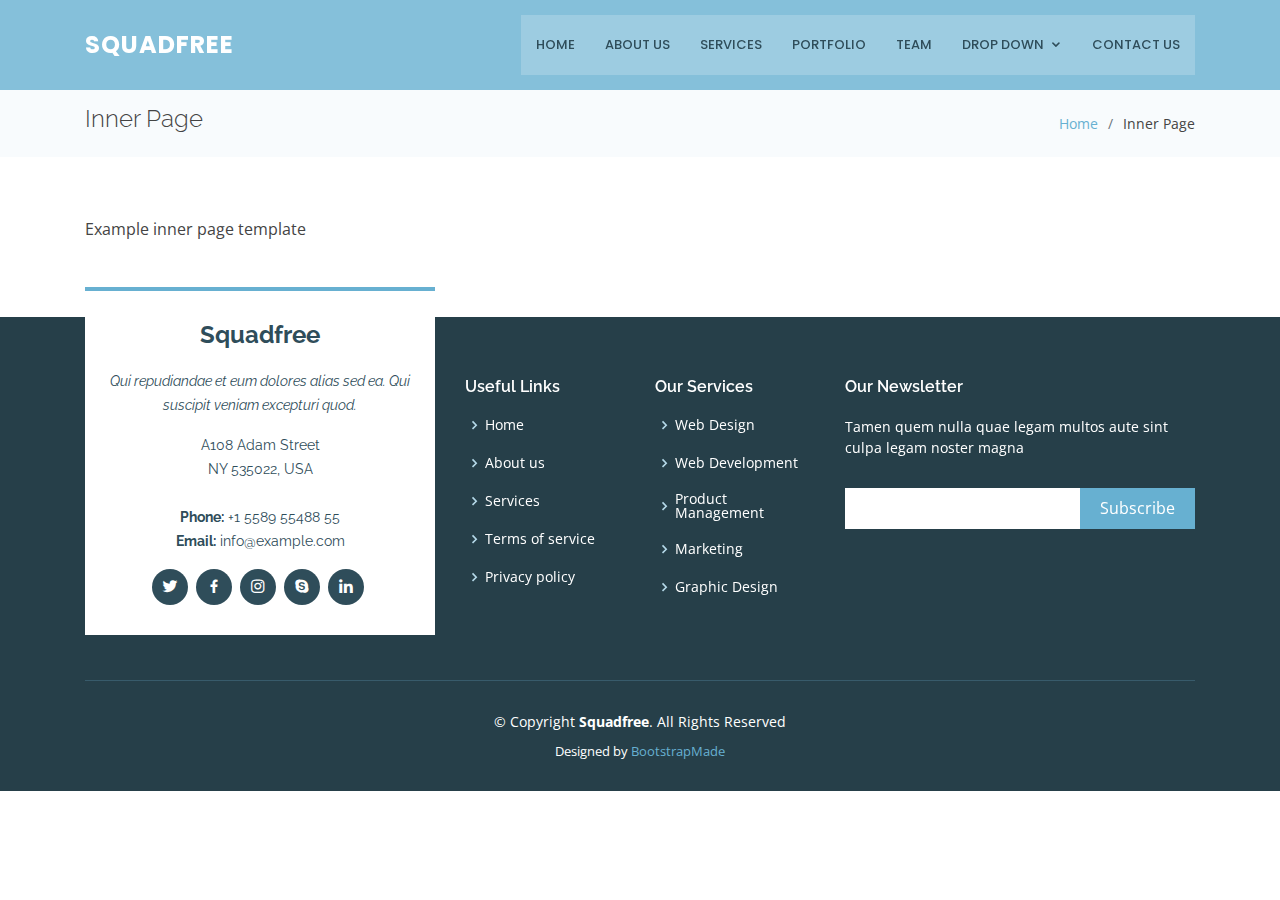
==== inner-page.html @ f2782db7 "commit 1" ====
<!DOCTYPE html>
<html lang="en">

<head>
  <meta charset="utf-8">
  <meta content="width=device-width, initial-scale=1.0" name="viewport">

  <title>Inner Page - Squadfree Bootstrap Template</title>
  <meta content="" name="descriptison">
  <meta content="" name="keywords">

  <!-- Favicons -->
  <link href="assets/img/favicon.png" rel="icon">
  <link href="assets/img/apple-touch-icon.png" rel="apple-touch-icon">

  <!-- Google Fonts -->
  <link href="https://fonts.googleapis.com/css?family=Open+Sans:300,300i,400,400i,600,600i,700,700i|Raleway:300,300i,400,400i,500,500i,600,600i,700,700i|Poppins:300,300i,400,400i,500,500i,600,600i,700,700i" rel="stylesheet">

  <!-- Vendor CSS Files -->
  <link href="assets/vendor/bootstrap/css/bootstrap.min.css" rel="stylesheet">
  <link href="assets/vendor/icofont/icofont.min.css" rel="stylesheet">
  <link href="assets/vendor/boxicons/css/boxicons.min.css" rel="stylesheet">
  <link href="assets/vendor/venobox/venobox.css" rel="stylesheet">
  <link href="assets/vendor/owl.carousel/assets/owl.carousel.min.css" rel="stylesheet">
  <link href="assets/vendor/aos/aos.css" rel="stylesheet">

  <!-- Template Main CSS File -->
  <link href="assets/css/style.css" rel="stylesheet">

  <!-- =======================================================
  * Template Name: Squadfree - v2.2.0
  * Template URL: https://bootstrapmade.com/squadfree-free-bootstrap-template-creative/
  * Author: BootstrapMade.com
  * License: https://bootstrapmade.com/license/
  ======================================================== -->
</head>

<body>

  <!-- ======= Header ======= -->
  <header id="header" class="fixed-top ">
    <div class="container d-flex align-items-center">

      <div class="logo mr-auto">
        <h1 class="text-light"><a href="index.html"><span>Squadfree</span></a></h1>
        <!-- Uncomment below if you prefer to use an image logo -->
        <!-- <a href="index.html"><img src="assets/img/logo.png" alt="" class="img-fluid"></a>-->
      </div>

      <nav class="nav-menu d-none d-lg-block">
        <ul>
          <li><a href="index.html">Home</a></li>
          <li><a href="#about">About Us</a></li>
          <li><a href="#services">Services</a></li>
          <li><a href="#portfolio">Portfolio</a></li>
          <li><a href="#team">Team</a></li>
          <li class="drop-down"><a href="">Drop Down</a>
            <ul>
              <li><a href="#">Drop Down 1</a></li>
              <li class="drop-down"><a href="#">Drop Down 2</a>
                <ul>
                  <li><a href="#">Deep Drop Down 1</a></li>
                  <li><a href="#">Deep Drop Down 2</a></li>
                  <li><a href="#">Deep Drop Down 3</a></li>
                  <li><a href="#">Deep Drop Down 4</a></li>
                  <li><a href="#">Deep Drop Down 5</a></li>
                </ul>
              </li>
              <li><a href="#">Drop Down 3</a></li>
              <li><a href="#">Drop Down 4</a></li>
              <li><a href="#">Drop Down 5</a></li>
            </ul>
          </li>
          <li><a href="#contact">Contact Us</a></li>

        </ul>
      </nav><!-- .nav-menu -->

    </div>
  </header><!-- End Header -->

  <main id="main">

    <!-- ======= Breadcrumbs Section ======= -->
    <section class="breadcrumbs">
      <div class="container">

        <div class="d-flex justify-content-between align-items-center">
          <h2>Inner Page</h2>
          <ol>
            <li><a href="index.html">Home</a></li>
            <li>Inner Page</li>
          </ol>
        </div>

      </div>
    </section><!-- End Breadcrumbs Section -->

    <section class="inner-page">
      <div class="container">
        <p>
          Example inner page template
        </p>
      </div>
    </section>

  </main><!-- End #main -->

  <!-- ======= Footer ======= -->
  <footer id="footer">
    <div class="footer-top">
      <div class="container">
        <div class="row">

          <div class="col-lg-4 col-md-6">
            <div class="footer-info" data-aos="fade-up" data-aos-delay="50">
              <h3>Squadfree</h3>
              <p class="pb-3"><em>Qui repudiandae et eum dolores alias sed ea. Qui suscipit veniam excepturi quod.</em></p>
              <p>
                A108 Adam Street <br>
                NY 535022, USA<br><br>
                <strong>Phone:</strong> +1 5589 55488 55<br>
                <strong>Email:</strong> info@example.com<br>
              </p>
              <div class="social-links mt-3">
                <a href="#" class="twitter"><i class="bx bxl-twitter"></i></a>
                <a href="#" class="facebook"><i class="bx bxl-facebook"></i></a>
                <a href="#" class="instagram"><i class="bx bxl-instagram"></i></a>
                <a href="#" class="google-plus"><i class="bx bxl-skype"></i></a>
                <a href="#" class="linkedin"><i class="bx bxl-linkedin"></i></a>
              </div>
            </div>
          </div>

          <div class="col-lg-2 col-md-6 footer-links" data-aos="fade-up" data-aos-delay="150">
            <h4>Useful Links</h4>
            <ul>
              <li><i class="bx bx-chevron-right"></i> <a href="#">Home</a></li>
              <li><i class="bx bx-chevron-right"></i> <a href="#">About us</a></li>
              <li><i class="bx bx-chevron-right"></i> <a href="#">Services</a></li>
              <li><i class="bx bx-chevron-right"></i> <a href="#">Terms of service</a></li>
              <li><i class="bx bx-chevron-right"></i> <a href="#">Privacy policy</a></li>
            </ul>
          </div>

          <div class="col-lg-2 col-md-6 footer-links" data-aos="fade-up" data-aos-delay="250">
            <h4>Our Services</h4>
            <ul>
              <li><i class="bx bx-chevron-right"></i> <a href="#">Web Design</a></li>
              <li><i class="bx bx-chevron-right"></i> <a href="#">Web Development</a></li>
              <li><i class="bx bx-chevron-right"></i> <a href="#">Product Management</a></li>
              <li><i class="bx bx-chevron-right"></i> <a href="#">Marketing</a></li>
              <li><i class="bx bx-chevron-right"></i> <a href="#">Graphic Design</a></li>
            </ul>
          </div>

          <div class="col-lg-4 col-md-6 footer-newsletter" data-aos="fade-up" data-aos-delay="350">
            <h4>Our Newsletter</h4>
            <p>Tamen quem nulla quae legam multos aute sint culpa legam noster magna</p>
            <form action="" method="post">
              <input type="email" name="email"><input type="submit" value="Subscribe">
            </form>

          </div>

        </div>
      </div>
    </div>

    <div class="container">
      <div class="copyright">
        &copy; Copyright <strong><span>Squadfree</span></strong>. All Rights Reserved
      </div>
      <div class="credits">
        <!-- All the links in the footer should remain intact. -->
        <!-- You can delete the links only if you purchased the pro version. -->
        <!-- Licensing information: https://bootstrapmade.com/license/ -->
        <!-- Purchase the pro version with working PHP/AJAX contact form: https://bootstrapmade.com/squadfree-free-bootstrap-template-creative/ -->
        Designed by <a href="https://bootstrapmade.com/">BootstrapMade</a>
      </div>
    </div>
  </footer><!-- End Footer -->

  <a href="#" class="back-to-top"><i class="icofont-simple-up"></i></a>

  <!-- Vendor JS Files -->
  <script src="assets/vendor/jquery/jquery.min.js"></script>
  <script src="assets/vendor/bootstrap/js/bootstrap.bundle.min.js"></script>
  <script src="assets/vendor/jquery.easing/jquery.easing.min.js"></script>
  <script src="assets/vendor/php-email-form/validate.js"></script>
  <script src="assets/vendor/waypoints/jquery.waypoints.min.js"></script>
  <script src="assets/vendor/counterup/counterup.min.js"></script>
  <script src="assets/vendor/isotope-layout/isotope.pkgd.min.js"></script>
  <script src="assets/vendor/venobox/venobox.min.js"></script>
  <script src="assets/vendor/owl.carousel/owl.carousel.min.js"></script>
  <script src="assets/vendor/aos/aos.js"></script>

  <!-- Template Main JS File -->
  <script src="assets/js/main.js"></script>

</body>

</html>
---- assets/vendor/venobox/venobox.css ----
/* ------ venobox.css --------*/
.vbox-overlay *, .vbox-overlay *:before, .vbox-overlay *:after{
    -webkit-backface-visibility: hidden;
    -webkit-box-sizing:border-box;
    -moz-box-sizing:border-box;
    box-sizing:border-box;
}
.vbox-overlay * { 
    -webkit-backface-visibility: visible;
    backface-visibility: visible;
}
.vbox-overlay{
    display: -webkit-flex;
    display: flex;
    -webkit-flex-direction: column;
    flex-direction: column;
    -webkit-justify-content: center;
    justify-content: center;
    -webkit-align-items: center;
    align-items: center;
    position: fixed;
    left: 0;
    top: 0;
    bottom: 0;
    right: 0;
    z-index: 999999;
}

/* ----- navigation ----- */
.vbox-title{
    width: 100%;
    height: 40px;
    float: left;
    text-align: center;
    line-height: 28px;
    font-size: 12px;
    padding: 6px 50px;
    overflow: hidden;
    position: fixed;
    display: none;
    left: 0;
    z-index: 89;
}
.vbox-close{
    cursor: pointer;
    position: fixed;
    top: -1px;
    right: 0;
    width: 50px;
    height: 40px;
    padding: 6px;
    display: block;
    background-position:10px center;
    overflow: hidden;
    font-size: 24px;
    line-height: 1;
    text-align: center;
    z-index: 99;
}
.vbox-left{
    cursor: pointer;
    position: fixed;
    left: 0;
    height: 40px;
    overflow: hidden;
    line-height: 28px;
    font-size: 12px;
    z-index: 99;
    display: flex;
    align-items:center;
}
.vbox-num{
    display: inline-block;
    margin: 6px 0 6px 15px;
}
/* ----- Social share ----- */
.vbox-share{
    line-height: 28px;
    font-size: 12px;
    overflow: hidden;
    position: fixed;
    left: 0;
    z-index: 98;
    display: flex;
    align-items:center;
    justify-content: center;
    width: 100%;
    text-align: center;
}
.vbox-share svg{
    max-height: 28px;
    width: 28px;
    z-index: 10;
    margin-left: 12px;
    margin-top: 6px;
    margin-bottom: 6px;
    vertical-align: middle;
}


/* ----- navigation ARROWS ----- */
.vbox-next, .vbox-prev{
    position: fixed;
    top: 50%;
    margin-top: -15px;
    overflow: hidden;
    cursor: pointer;
    display: block;
    width: 45px;
    height: 45px;
    z-index: 99;
}
.vbox-next span, .vbox-prev span{
    position: relative;
    width: 20px;
    height: 20px;
    border: 2px solid transparent;
    border-top-color: #B6B6B6;
    border-right-color: #B6B6B6;
    text-indent: -100px;
    position: absolute;
    top: 8px;
    display: block;
}
.vbox-prev{
    left: 15px;
}
.vbox-next{
    right: 15px;
}
.vbox-prev span{
    left: 10px;
    -ms-transform: rotate(-135deg);
    -webkit-transform: rotate(-135deg);
    transform: rotate(-135deg);
}
.vbox-next span{
    -ms-transform: rotate(45deg);
    -webkit-transform: rotate(45deg);
    transform: rotate(45deg);
    right: 10px;
}
/* ------- inline window ------ */
.vbox-inline{
    width: 420px;
    height: 315px;
    height: 70vh;
    padding: 10px;
    background: #fff;
    margin: 0 auto;
    overflow: auto;
    text-align: left;
}
/* ------- Video & iFrames window ------ */
.venoframe{
    max-width: 100%;
    width: 100%;
    border: none;
    width: 100%;
    height: 260px;
    height: 70vh;
}
.venoframe.vbvid{
    height: 260px;
}
@media (min-width: 768px) {
    .venoframe, .vbox-inline{
        width: 90%;
        height: 360px;
        height: 70vh;
    }
    .venoframe.vbvid{
        width: 640px;
        height: 360px;
    }
}
@media (min-width: 992px) {
    .venoframe, .vbox-inline{
        max-width: 1200px;
        width: 80%;
        height: 540px;
        height: 70vh;
    }
    .venoframe.vbvid{
        width: 960px;
        height: 540px;
    }
}
/* 
Please do NOT edit this part! 
or at least read this note: http://i.imgur.com/7C0ws9e.gif
*/
.vbox-open{
    overflow: hidden;
}
.vbox-container{
    position: absolute;
    left: 0;
    right: 0;
    top: 0;
    bottom: 0;
    overflow-x: hidden;
    overflow-y: scroll;
    overflow-scrolling: touch;
    -webkit-overflow-scrolling: touch;
    z-index: 20;
    max-height: 100%;

}

.vbox-content{
    text-align: center;
    float: left;
    width: 100%;
    position: relative;
    overflow: hidden;
    padding: 20px 4%;
}
.vbox-container img{
    max-width: 100%;
    height: auto;
}
.vbox-figlio{
    box-shadow: 0 0 12px rgba(0,0,0,0.19), 0 6px 6px rgba(0,0,0,0.23);
    max-width: 100%;
    text-align: initial;
}
img.vbox-figlio{
    -webkit-user-select: none;
-khtml-user-select: none;
-moz-user-select: none;
-o-user-select: none;
user-select: none;
}
.vbox-content.swipe-left{
    margin-left: -200px !important;
}
.vbox-content.swipe-right{
    margin-left: 200px !important;
}
.vbox-animated{
    webkit-transition: margin 300ms ease-out;
    transition: margin 300ms ease-out;
}

/* ---------- preloader ----------
 * SPINKIT 
 * http://tobiasahlin.com/spinkit/
-------------------------------- */
.sk-double-bounce,.sk-rotating-plane{width:40px;height:40px;margin:40px auto}.sk-rotating-plane{background-color:#333;-webkit-animation:sk-rotatePlane 1.2s infinite ease-in-out;animation:sk-rotatePlane 1.2s infinite ease-in-out}@-webkit-keyframes sk-rotatePlane{0%{-webkit-transform:perspective(120px) rotateX(0) rotateY(0);transform:perspective(120px) rotateX(0) rotateY(0)}50%{-webkit-transform:perspective(120px) rotateX(-180.1deg) rotateY(0);transform:perspective(120px) rotateX(-180.1deg) rotateY(0)}100%{-webkit-transform:perspective(120px) rotateX(-180deg) rotateY(-179.9deg);transform:perspective(120px) rotateX(-180deg) rotateY(-179.9deg)}}@keyframes sk-rotatePlane{0%{-webkit-transform:perspective(120px) rotateX(0) rotateY(0);transform:perspective(120px) rotateX(0) rotateY(0)}50%{-webkit-transform:perspective(120px) rotateX(-180.1deg) rotateY(0);transform:perspective(120px) rotateX(-180.1deg) rotateY(0)}100%{-webkit-transform:perspective(120px) rotateX(-180deg) rotateY(-179.9deg);transform:perspective(120px) rotateX(-180deg) rotateY(-179.9deg)}}.sk-double-bounce{position:relative}.sk-double-bounce .sk-child{width:100%;height:100%;border-radius:50%;background-color:#333;opacity:.6;position:absolute;top:0;left:0;-webkit-animation:sk-doubleBounce 2s infinite ease-in-out;animation:sk-doubleBounce 2s infinite ease-in-out}.sk-chasing-dots .sk-child,.sk-spinner-pulse,.sk-three-bounce .sk-child{background-color:#333;border-radius:100%}.sk-double-bounce .sk-double-bounce2{-webkit-animation-delay:-1s;animation-delay:-1s}@-webkit-keyframes sk-doubleBounce{0%,100%{-webkit-transform:scale(0);transform:scale(0)}50%{-webkit-transform:scale(1);transform:scale(1)}}@keyframes sk-doubleBounce{0%,100%{-webkit-transform:scale(0);transform:scale(0)}50%{-webkit-transform:scale(1);transform:scale(1)}}.sk-wave{margin:40px auto;width:50px;height:40px;text-align:center;font-size:10px}.sk-wave .sk-rect{background-color:#333;height:100%;width:6px;display:inline-block;-webkit-animation:sk-waveStretchDelay 1.2s infinite ease-in-out;animation:sk-waveStretchDelay 1.2s infinite ease-in-out}.sk-wave .sk-rect1{-webkit-animation-delay:-1.2s;animation-delay:-1.2s}.sk-wave .sk-rect2{-webkit-animation-delay:-1.1s;animation-delay:-1.1s}.sk-wave .sk-rect3{-webkit-animation-delay:-1s;animation-delay:-1s}.sk-wave .sk-rect4{-webkit-animation-delay:-.9s;animation-delay:-.9s}.sk-wave .sk-rect5{-webkit-animation-delay:-.8s;animation-delay:-.8s}@-webkit-keyframes sk-waveStretchDelay{0%,100%,40%{-webkit-transform:scaleY(.4);transform:scaleY(.4)}20%{-webkit-transform:scaleY(1);transform:scaleY(1)}}@keyframes sk-waveStretchDelay{0%,100%,40%{-webkit-transform:scaleY(.4);transform:scaleY(.4)}20%{-webkit-transform:scaleY(1);transform:scaleY(1)}}.sk-wandering-cubes{margin:40px auto;width:40px;height:40px;position:relative}.sk-wandering-cubes .sk-cube{background-color:#333;width:10px;height:10px;position:absolute;top:0;left:0;-webkit-animation:sk-wanderingCube 1.8s ease-in-out -1.8s infinite both;animation:sk-wanderingCube 1.8s ease-in-out -1.8s infinite both}.sk-chasing-dots,.sk-spinner-pulse{width:40px;height:40px;margin:40px auto}.sk-wandering-cubes .sk-cube2{-webkit-animation-delay:-.9s;animation-delay:-.9s}@-webkit-keyframes sk-wanderingCube{0%{-webkit-transform:rotate(0);transform:rotate(0)}25%{-webkit-transform:translateX(30px) rotate(-90deg) scale(.5);transform:translateX(30px) rotate(-90deg) scale(.5)}50%{-webkit-transform:translateX(30px) translateY(30px) rotate(-179deg);transform:translateX(30px) translateY(30px) rotate(-179deg)}50.1%{-webkit-transform:translateX(30px) translateY(30px) rotate(-180deg);transform:translateX(30px) translateY(30px) rotate(-180deg)}75%{-webkit-transform:translateX(0) translateY(30px) rotate(-270deg) scale(.5);transform:translateX(0) translateY(30px) rotate(-270deg) scale(.5)}100%{-webkit-transform:rotate(-360deg);transform:rotate(-360deg)}}@keyframes sk-wanderingCube{0%{-webkit-transform:rotate(0);transform:rotate(0)}25%{-webkit-transform:translateX(30px) rotate(-90deg) scale(.5);transform:translateX(30px) rotate(-90deg) scale(.5)}50%{-webkit-transform:translateX(30px) translateY(30px) rotate(-179deg);transform:translateX(30px) translateY(30px) rotate(-179deg)}50.1%{-webkit-transform:translateX(30px) translateY(30px) rotate(-180deg);transform:translateX(30px) translateY(30px) rotate(-180deg)}75%{-webkit-transform:translateX(0) translateY(30px) rotate(-270deg) scale(.5);transform:translateX(0) translateY(30px) rotate(-270deg) scale(.5)}100%{-webkit-transform:rotate(-360deg);transform:rotate(-360deg)}}.sk-spinner-pulse{-webkit-animation:sk-pulseScaleOut 1s infinite ease-in-out;animation:sk-pulseScaleOut 1s infinite ease-in-out}@-webkit-keyframes sk-pulseScaleOut{0%{-webkit-transform:scale(0);transform:scale(0)}100%{-webkit-transform:scale(1);transform:scale(1);opacity:0}}@keyframes sk-pulseScaleOut{0%{-webkit-transform:scale(0);transform:scale(0)}100%{-webkit-transform:scale(1);transform:scale(1);opacity:0}}.sk-chasing-dots{position:relative;text-align:center;-webkit-animation:sk-chasingDotsRotate 2s infinite linear;animation:sk-chasingDotsRotate 2s infinite linear}.sk-chasing-dots .sk-child{width:60%;height:60%;display:inline-block;position:absolute;top:0;-webkit-animation:sk-chasingDotsBounce 2s infinite ease-in-out;animation:sk-chasingDotsBounce 2s infinite ease-in-out}.sk-chasing-dots .sk-dot2{top:auto;bottom:0;-webkit-animation-delay:-1s;animation-delay:-1s}@-webkit-keyframes sk-chasingDotsRotate{100%{-webkit-transform:rotate(360deg);transform:rotate(360deg)}}@keyframes sk-chasingDotsRotate{100%{-webkit-transform:rotate(360deg);transform:rotate(360deg)}}@-webkit-keyframes sk-chasingDotsBounce{0%,100%{-webkit-transform:scale(0);transform:scale(0)}50%{-webkit-transform:scale(1);transform:scale(1)}}@keyframes sk-chasingDotsBounce{0%,100%{-webkit-transform:scale(0);transform:scale(0)}50%{-webkit-transform:scale(1);transform:scale(1)}}.sk-three-bounce{margin:40px auto;width:80px;text-align:center}.sk-three-bounce .sk-child{width:20px;height:20px;display:inline-block;-webkit-animation:sk-three-bounce 1.4s ease-in-out 0s infinite both;animation:sk-three-bounce 1.4s ease-in-out 0s infinite both}.sk-circle .sk-child:before,.sk-fading-circle .sk-circle:before{display:block;border-radius:100%;content:'';background-color:#333}.sk-three-bounce .sk-bounce1{-webkit-animation-delay:-.32s;animation-delay:-.32s}.sk-three-bounce .sk-bounce2{-webkit-animation-delay:-.16s;animation-delay:-.16s}@-webkit-keyframes sk-three-bounce{0%,100%,80%{-webkit-transform:scale(0);transform:scale(0)}40%{-webkit-transform:scale(1);transform:scale(1)}}@keyframes sk-three-bounce{0%,100%,80%{-webkit-transform:scale(0);transform:scale(0)}40%{-webkit-transform:scale(1);transform:scale(1)}}.sk-circle{margin:40px auto;width:40px;height:40px;position:relative}.sk-circle .sk-child{width:100%;height:100%;position:absolute;left:0;top:0}.sk-circle .sk-child:before{margin:0 auto;width:15%;height:15%;-webkit-animation:sk-circleBounceDelay 1.2s infinite ease-in-out both;animation:sk-circleBounceDelay 1.2s infinite ease-in-out both}.sk-circle .sk-circle2{-webkit-transform:rotate(30deg);-ms-transform:rotate(30deg);transform:rotate(30deg)}.sk-circle .sk-circle3{-webkit-transform:rotate(60deg);-ms-transform:rotate(60deg);transform:rotate(60deg)}.sk-circle .sk-circle4{-webkit-transform:rotate(90deg);-ms-transform:rotate(90deg);transform:rotate(90deg)}.sk-circle .sk-circle5{-webkit-transform:rotate(120deg);-ms-transform:rotate(120deg);transform:rotate(120deg)}.sk-circle .sk-circle6{-webkit-transform:rotate(150deg);-ms-transform:rotate(150deg);transform:rotate(150deg)}.sk-circle .sk-circle7{-webkit-transform:rotate(180deg);-ms-transform:rotate(180deg);transform:rotate(180deg)}.sk-circle .sk-circle8{-webkit-transform:rotate(210deg);-ms-transform:rotate(210deg);transform:rotate(210deg)}.sk-circle .sk-circle9{-webkit-transform:rotate(240deg);-ms-transform:rotate(240deg);transform:rotate(240deg)}.sk-circle .sk-circle10{-webkit-transform:rotate(270deg);-ms-transform:rotate(270deg);transform:rotate(270deg)}.sk-circle .sk-circle11{-webkit-transform:rotate(300deg);-ms-transform:rotate(300deg);transform:rotate(300deg)}.sk-circle .sk-circle12{-webkit-transform:rotate(330deg);-ms-transform:rotate(330deg);transform:rotate(330deg)}.sk-circle .sk-circle2:before{-webkit-animation-delay:-1.1s;animation-delay:-1.1s}.sk-circle .sk-circle3:before{-webkit-animation-delay:-1s;animation-delay:-1s}.sk-circle .sk-circle4:before{-webkit-animation-delay:-.9s;animation-delay:-.9s}.sk-circle .sk-circle5:before{-webkit-animation-delay:-.8s;animation-delay:-.8s}.sk-circle .sk-circle6:before{-webkit-animation-delay:-.7s;animation-delay:-.7s}.sk-circle .sk-circle7:before{-webkit-animation-delay:-.6s;animation-delay:-.6s}.sk-circle .sk-circle8:before{-webkit-animation-delay:-.5s;animation-delay:-.5s}.sk-circle .sk-circle9:before{-webkit-animation-delay:-.4s;animation-delay:-.4s}.sk-circle .sk-circle10:before{-webkit-animation-delay:-.3s;animation-delay:-.3s}.sk-circle .sk-circle11:before{-webkit-animation-delay:-.2s;animation-delay:-.2s}.sk-circle .sk-circle12:before{-webkit-animation-delay:-.1s;animation-delay:-.1s}@-webkit-keyframes sk-circleBounceDelay{0%,100%,80%{-webkit-transform:scale(0);transform:scale(0)}40%{-webkit-transform:scale(1);transform:scale(1)}}@keyframes sk-circleBounceDelay{0%,100%,80%{-webkit-transform:scale(0);transform:scale(0)}40%{-webkit-transform:scale(1);transform:scale(1)}}.sk-cube-grid{width:40px;height:40px;margin:40px auto}.sk-cube-grid .sk-cube{width:33.33%;height:33.33%;background-color:#333;float:left;-webkit-animation:sk-cubeGridScaleDelay 1.3s infinite ease-in-out;animation:sk-cubeGridScaleDelay 1.3s infinite ease-in-out}.sk-cube-grid .sk-cube1{-webkit-animation-delay:.2s;animation-delay:.2s}.sk-cube-grid .sk-cube2{-webkit-animation-delay:.3s;animation-delay:.3s}.sk-cube-grid .sk-cube3{-webkit-animation-delay:.4s;animation-delay:.4s}.sk-cube-grid .sk-cube4{-webkit-animation-delay:.1s;animation-delay:.1s}.sk-cube-grid .sk-cube5{-webkit-animation-delay:.2s;animation-delay:.2s}.sk-cube-grid .sk-cube6{-webkit-animation-delay:.3s;animation-delay:.3s}.sk-cube-grid .sk-cube7{-webkit-animation-delay:0ms;animation-delay:0ms}.sk-cube-grid .sk-cube8{-webkit-animation-delay:.1s;animation-delay:.1s}.sk-cube-grid .sk-cube9{-webkit-animation-delay:.2s;animation-delay:.2s}@-webkit-keyframes sk-cubeGridScaleDelay{0%,100%,70%{-webkit-transform:scale3D(1,1,1);transform:scale3D(1,1,1)}35%{-webkit-transform:scale3D(0,0,1);transform:scale3D(0,0,1)}}@keyframes sk-cubeGridScaleDelay{0%,100%,70%{-webkit-transform:scale3D(1,1,1);transform:scale3D(1,1,1)}35%{-webkit-transform:scale3D(0,0,1);transform:scale3D(0,0,1)}}.sk-fading-circle{margin:40px auto;width:40px;height:40px;position:relative}.sk-fading-circle .sk-circle{width:100%;height:100%;position:absolute;left:0;top:0}.sk-fading-circle .sk-circle:before{margin:0 auto;width:15%;height:15%;-webkit-animation:sk-circleFadeDelay 1.2s infinite ease-in-out both;animation:sk-circleFadeDelay 1.2s infinite ease-in-out both}.sk-fading-circle .sk-circle2{-webkit-transform:rotate(30deg);-ms-transform:rotate(30deg);transform:rotate(30deg)}.sk-fading-circle .sk-circle3{-webkit-transform:rotate(60deg);-ms-transform:rotate(60deg);transform:rotate(60deg)}.sk-fading-circle .sk-circle4{-webkit-transform:rotate(90deg);-ms-transform:rotate(90deg);transform:rotate(90deg)}.sk-fading-circle .sk-circle5{-webkit-transform:rotate(120deg);-ms-transform:rotate(120deg);transform:rotate(120deg)}.sk-fading-circle .sk-circle6{-webkit-transform:rotate(150deg);-ms-transform:rotate(150deg);transform:rotate(150deg)}.sk-fading-circle .sk-circle7{-webkit-transform:rotate(180deg);-ms-transform:rotate(180deg);transform:rotate(180deg)}.sk-fading-circle .sk-circle8{-webkit-transform:rotate(210deg);-ms-transform:rotate(210deg);transform:rotate(210deg)}.sk-fading-circle .sk-circle9{-webkit-transform:rotate(240deg);-ms-transform:rotate(240deg);transform:rotate(240deg)}.sk-fading-circle .sk-circle10{-webkit-transform:rotate(270deg);-ms-transform:rotate(270deg);transform:rotate(270deg)}.sk-fading-circle .sk-circle11{-webkit-transform:rotate(300deg);-ms-transform:rotate(300deg);transform:rotate(300deg)}.sk-fading-circle .sk-circle12{-webkit-transform:rotate(330deg);-ms-transform:rotate(330deg);transform:rotate(330deg)}.sk-fading-circle .sk-circle2:before{-webkit-animation-delay:-1.1s;animation-delay:-1.1s}.sk-fading-circle .sk-circle3:before{-webkit-animation-delay:-1s;animation-delay:-1s}.sk-fading-circle .sk-circle4:before{-webkit-animation-delay:-.9s;animation-delay:-.9s}.sk-fading-circle .sk-circle5:before{-webkit-animation-delay:-.8s;animation-delay:-.8s}.sk-fading-circle .sk-circle6:before{-webkit-animation-delay:-.7s;animation-delay:-.7s}.sk-fading-circle .sk-circle7:before{-webkit-animation-delay:-.6s;animation-delay:-.6s}.sk-fading-circle .sk-circle8:before{-webkit-animation-delay:-.5s;animation-delay:-.5s}.sk-fading-circle .sk-circle9:before{-webkit-animation-delay:-.4s;animation-delay:-.4s}.sk-fading-circle .sk-circle10:before{-webkit-animation-delay:-.3s;animation-delay:-.3s}.sk-fading-circle .sk-circle11:before{-webkit-animation-delay:-.2s;animation-delay:-.2s}.sk-fading-circle .sk-circle12:before{-webkit-animation-delay:-.1s;animation-delay:-.1s}@-webkit-keyframes sk-circleFadeDelay{0%,100%,39%{opacity:0}40%{opacity:1}}@keyframes sk-circleFadeDelay{0%,100%,39%{opacity:0}40%{opacity:1}}.sk-folding-cube{margin:40px auto;width:40px;height:40px;position:relative;-webkit-transform:rotateZ(45deg);transform:rotateZ(45deg)}.sk-folding-cube .sk-cube{float:left;width:50%;height:50%;position:relative;-webkit-transform:scale(1.1);-ms-transform:scale(1.1);transform:scale(1.1)}.sk-folding-cube .sk-cube:before{content:'';position:absolute;top:0;left:0;width:100%;height:100%;background-color:#333;-webkit-animation:sk-foldCubeAngle 2.4s infinite linear both;animation:sk-foldCubeAngle 2.4s infinite linear both;-webkit-transform-origin:100% 100%;-ms-transform-origin:100% 100%;transform-origin:100% 100%}.sk-folding-cube .sk-cube2{-webkit-transform:scale(1.1) rotateZ(90deg);transform:scale(1.1) rotateZ(90deg)}.sk-folding-cube .sk-cube3{-webkit-transform:scale(1.1) rotateZ(180deg);transform:scale(1.1) rotateZ(180deg)}.sk-folding-cube .sk-cube4{-webkit-transform:scale(1.1) rotateZ(270deg);transform:scale(1.1) rotateZ(270deg)}.sk-folding-cube .sk-cube2:before{-webkit-animation-delay:.3s;animation-delay:.3s}.sk-folding-cube .sk-cube3:before{-webkit-animation-delay:.6s;animation-delay:.6s}.sk-folding-cube .sk-cube4:before{-webkit-animation-delay:.9s;animation-delay:.9s}@-webkit-keyframes sk-foldCubeAngle{0%,10%{-webkit-transform:perspective(140px) rotateX(-180deg);transform:perspective(140px) rotateX(-180deg);opacity:0}25%,75%{-webkit-transform:perspective(140px) rotateX(0);transform:perspective(140px) rotateX(0);opacity:1}100%,90%{-webkit-transform:perspective(140px) rotateY(180deg);transform:perspective(140px) rotateY(180deg);opacity:0}}@keyframes sk-foldCubeAngle{0%,10%{-webkit-transform:perspective(140px) rotateX(-180deg);transform:perspective(140px) rotateX(-180deg);opacity:0}25%,75%{-webkit-transform:perspective(140px) rotateX(0);transform:perspective(140px) rotateX(0);opacity:1}100%,90%{-webkit-transform:perspective(140px) rotateY(180deg);transform:perspective(140px) rotateY(180deg);opacity:0}}
---- assets/css/style.css ----
/**
* Template Name: Squadfree - v2.2.0
* Template URL: https://bootstrapmade.com/squadfree-free-bootstrap-template-creative/
* Author: BootstrapMade.com
* License: https://bootstrapmade.com/license/
*/


/*--------------------------------------------------------------
# General
--------------------------------------------------------------*/

body {
    font-family: "Open Sans", sans-serif;
    color: #444444;
}

a {
    color: #67b0d1;
}

a:hover {
    color: #8ec4dd;
    text-decoration: none;
}

h1,
h2,
h3,
h4,
h5,
h6 {
    font-family: "Raleway", sans-serif;
}


/*--------------------------------------------------------------
# Back to top button
--------------------------------------------------------------*/

.back-to-top {
    position: fixed;
    display: none;
    width: 40px;
    height: 40px;
    border-radius: 50px;
    right: 15px;
    bottom: 15px;
    background: #67b0d1;
    color: #fff;
    transition: display 0.5s ease-in-out;
    z-index: 99999;
}

.back-to-top i {
    font-size: 24px;
    position: absolute;
    top: 7px;
    left: 8px;
}

.back-to-top:hover {
    color: #fff;
    background: #86c0da;
    transition: background 0.2s ease-in-out;
}

#main {
    margin-top: 90px;
}


/*--------------------------------------------------------------
# Header
--------------------------------------------------------------*/

#header {
    transition: all 0.5s;
    z-index: 997;
    transition: all 0.5s;
    padding: 15px 0;
    background: rgba(103, 176, 209, 0.8);
}

#header.header-transparent {
    background: transparent;
}

#header.header-scrolled {
    background: rgba(103, 176, 209, 0.8);
    padding: 0;
}

#header .logo h1 {
    font-size: 24px;
    margin: 0;
    line-height: 1;
    font-weight: 700;
    letter-spacing: 1px;
    font-family: "Poppins", sans-serif;
    text-transform: uppercase;
}

#header .logo h1 a,
#header .logo h1 a:hover {
    color: #fff;
    text-decoration: none;
}

#header .logo img {
    padding: 0;
    margin: 0;
    max-height: 40px;
}

@media (max-width: 768px) {
    #header.header-scrolled {
        padding: 15px 0;
    }
}


/*--------------------------------------------------------------
# Navigation Menu
--------------------------------------------------------------*/


/* Desktop Navigation */

.nav-menu,
.nav-menu * {
    margin: 0;
    padding: 0;
    list-style: none;
}

.nav-menu>ul>li {
    position: relative;
    white-space: nowrap;
    float: left;
    background: rgba(255, 255, 255, 0.2);
}

.nav-menu a {
    display: block;
    position: relative;
    color: #2f4d5a;
    padding: 20px 15px;
    transition: 0.3s;
    font-size: 13px;
    font-family: "Poppins", sans-serif;
    text-transform: uppercase;
    font-weight: 500;
}

.nav-menu a:hover,
.nav-menu .active>a,
.nav-menu li:hover>a {
    background: rgba(255, 255, 255, 0.2);
    text-decoration: none;
}

.header-scrolled .nav-menu>ul>li {
    background: none;
}

.header-scrolled .nav-menu a {
    color: #fff;
}

.header-scrolled .nav-menu a:hover,
.header-scrolled .nav-menu .active>a,
.header-scrolled .nav-menu li:hover>a {
    background: rgba(255, 255, 255, 0.2);
}

.nav-menu .drop-down ul {
    display: block;
    position: absolute;
    left: 0;
    top: calc(100% + 30px);
    z-index: 99;
    opacity: 0;
    visibility: hidden;
    padding: 10px 0;
    background: #fff;
    box-shadow: 0px 0px 30px rgba(127, 137, 161, 0.25);
    transition: ease all 0.3s;
}

.nav-menu .drop-down:hover>ul {
    opacity: 1;
    top: 100%;
    visibility: visible;
}

.nav-menu .drop-down li {
    min-width: 180px;
    position: relative;
}

.nav-menu .drop-down ul a {
    padding: 12px 20px;
    font-size: 14px;
    font-weight: 500;
    text-transform: none;
    color: #25607a;
}

.nav-menu .drop-down ul a:hover,
.nav-menu .drop-down ul .active>a,
.nav-menu .drop-down ul li:hover>a {
    color: #67b0d1;
}

.nav-menu .drop-down>a:after {
    content: "\ea99";
    font-family: IcoFont;
    padding-left: 5px;
}

.nav-menu .drop-down .drop-down ul {
    top: 0;
    left: calc(100% - 30px);
}

.nav-menu .drop-down .drop-down:hover>ul {
    opacity: 1;
    top: 0;
    left: 100%;
}

.nav-menu .drop-down .drop-down>a {
    padding-right: 35px;
}

.nav-menu .drop-down .drop-down>a:after {
    content: "\eaa0";
    font-family: IcoFont;
    position: absolute;
    right: 15px;
}

@media (max-width: 1366px) {
    .nav-menu .drop-down .drop-down ul {
        left: -90%;
    }
    .nav-menu .drop-down .drop-down:hover>ul {
        left: -100%;
    }
    .nav-menu .drop-down .drop-down>a:after {
        content: "\ea9d";
    }
}


/* Mobile Navigation */

.mobile-nav-toggle {
    position: fixed;
    right: 15px;
    top: 15px;
    z-index: 9998;
    border: 0;
    background: none;
    font-size: 24px;
    transition: all 0.4s;
    outline: none !important;
    line-height: 1;
    cursor: pointer;
    text-align: right;
}

.mobile-nav-toggle i {
    color: #fff;
}

.mobile-nav {
    position: fixed;
    top: 55px;
    right: 15px;
    bottom: 15px;
    left: 15px;
    z-index: 9999;
    overflow-y: auto;
    background: #fff;
    transition: ease-in-out 0.2s;
    opacity: 0;
    visibility: hidden;
    border-radius: 10px;
    padding: 10px 0;
}

.mobile-nav * {
    margin: 0;
    padding: 0;
    list-style: none;
}

.mobile-nav a {
    display: block;
    position: relative;
    color: #2f4d5a;
    padding: 10px 20px;
    font-weight: 500;
    outline: none;
}

.mobile-nav a:hover,
.mobile-nav .active>a,
.mobile-nav li:hover>a {
    color: #67b0d1;
    text-decoration: none;
}

.mobile-nav .drop-down>a:after {
    content: "\ea99";
    font-family: IcoFont;
    padding-left: 10px;
    position: absolute;
    right: 15px;
}

.mobile-nav .active.drop-down>a:after {
    content: "\eaa1";
}

.mobile-nav .drop-down>a {
    padding-right: 35px;
}

.mobile-nav .drop-down ul {
    display: none;
    overflow: hidden;
}

.mobile-nav .drop-down li {
    padding-left: 20px;
}

.mobile-nav-overly {
    width: 100%;
    height: 100%;
    z-index: 9997;
    top: 0;
    left: 0;
    position: fixed;
    background: rgba(30, 48, 56, 0.6);
    overflow: hidden;
    display: none;
    transition: ease-in-out 0.2s;
}

.mobile-nav-active {
    overflow: hidden;
}

.mobile-nav-active .mobile-nav {
    opacity: 1;
    visibility: visible;
}

.mobile-nav-active .mobile-nav-toggle i {
    color: #fff;
}


/*--------------------------------------------------------------
# Hero Section
--------------------------------------------------------------*/

#hero {
    width: 100%;
    height: 100vh;
    background: url("../img/s.jpeg") top center;
    background-size: cover;
    position: relative;
    margin-bottom: -90px;
}

#hero .hero-container {
    position: absolute;
    bottom: 0;
    top: 0;
    left: 0;
    right: 0;
    display: flex;
    justify-content: center;
    align-items: center;
    flex-direction: column;
    text-align: center;
    border: 1em solid black;
}

#hero h1 {
    margin: 0 0 10px 0;
    font-size: 64px;
    font-weight: 700;
    line-height: 56px;
    text-transform: uppercase;
    color: #fff;
    text-shadow: -1px 0 2px #2f4d5a;
}

#hero h2 {
    color: #fff;
    margin-bottom: 50px;
    font-size: 20px;
    text-transform: uppercase;
    font-weight: 700;
    text-shadow: -1px 0 2px #2f4d5a;
}

#hero .btn-get-started {
    font-size: 36px;
    display: inline-block;
    padding: 4px 0;
    border-radius: 50px;
    transition: 0.3s ease-in-out;
    margin: 10px;
    width: 64px;
    height: 64px;
    text-align: center;
    border: 2px solid #fff;
    color: #fff;
}

#hero .btn-get-started:hover {
    padding-top: 8px;
    background: rgba(255, 255, 255, 0.15);
}

@media (min-width: 1024px) {
    #hero {
        background-attachment: fixed;
    }
}

@media (max-width: 768px) {
    #hero h1 {
        font-size: 28px;
        line-height: 36px;
    }
    #hero h2 {
        font-size: 18px;
        line-height: 24px;
        margin-bottom: 30px;
    }
}


/*--------------------------------------------------------------
# Sections General
--------------------------------------------------------------*/

section {
    padding: 60px 0;
}

.section-bg {
    background-color: #f4f9fc;
}

.section-title {
    text-align: center;
    padding-bottom: 30px;
}

.section-title h2 {
    font-size: 32px;
    font-weight: bold;
    position: relative;
    margin-bottom: 30px;
    color: #2f4d5a;
    z-index: 2;
}

.section-title h2::after {
    content: "";
    position: absolute;
    left: 50%;
    top: 50%;
    transform: translate(-50%, -50%);
    width: 122px;
    height: 66px;
    background: url(../img/section-title-bg.png) no-repeat;
    z-index: -1;
}

.section-title p {
    margin-bottom: 0;
}


/*--------------------------------------------------------------
# Breadcrumbs
--------------------------------------------------------------*/

.breadcrumbs {
    padding: 15px 0;
    background-color: #f8fbfd;
    min-height: 40px;
}

.breadcrumbs h2 {
    font-size: 24px;
    font-weight: 300;
}

.breadcrumbs ol {
    display: flex;
    flex-wrap: wrap;
    list-style: none;
    padding: 0;
    margin: 0;
    font-size: 14px;
}

.breadcrumbs ol li+li {
    padding-left: 10px;
}

.breadcrumbs ol li+li::before {
    display: inline-block;
    padding-right: 10px;
    color: #6c757d;
    content: "/";
}

@media (max-width: 768px) {
    .breadcrumbs .d-flex {
        display: block !important;
    }
    .breadcrumbs ol {
        display: block;
    }
    .breadcrumbs ol li {
        display: inline-block;
    }
}


/*--------------------------------------------------------------
# About
--------------------------------------------------------------*/

.about {
    background: url("../img/about-bg.jpg") center center no-repeat;
    background-size: cover;
    padding: 60px 0;
    position: relative;
}

.about::before {
    content: '';
    position: absolute;
    left: 0;
    right: 0;
    top: 0;
    bottom: 0;
    background: rgba(255, 255, 255, 0.75);
    z-index: 9;
}

.about .container {
    position: relative;
    z-index: 10;
}

.about .content {
    padding: 30px 30px 30px 0;
}

.about .content h3 {
    font-weight: 700;
    font-size: 34px;
    color: #2f4d5a;
    margin-bottom: 30px;
}

.about .content p {
    margin-bottom: 30px;
}

.about .content .about-btn {
    display: inline-block;
    background: #67b0d1;
    padding: 6px 44px 8px 30px;
    color: #fff;
    border-radius: 50px;
    transition: 0.3s;
    position: relative;
}

.about .content .about-btn i {
    font-size: 18px;
    position: absolute;
    right: 18px;
    top: 9px;
}

.about .content .about-btn:hover {
    background: #7bbad7;
}

.about .icon-boxes .icon-box {
    margin-top: 30px;
}

.about .icon-boxes .icon-box i {
    font-size: 40px;
    color: #67b0d1;
    margin-bottom: 10px;
}

.about .icon-boxes .icon-box h4 {
    font-size: 20px;
    font-weight: 700;
    margin: 0 0 10px 0;
}

.about .icon-boxes .icon-box p {
    font-size: 15px;
    color: #848484;
}

@media (max-width: 1200px) {
    .about .content {
        padding-right: 0;
    }
}

@media (max-width: 768px) {
    .about {
        text-align: center;
    }
}


/*--------------------------------------------------------------
# Services
--------------------------------------------------------------*/

.services .icon-box {
    padding: 30px;
    position: relative;
    overflow: hidden;
    background: #fff;
    box-shadow: 0 0 29px 0 rgba(68, 88, 144, 0.12);
    transition: all 0.3s ease-in-out;
    border-radius: 8px;
    z-index: 1;
}

.services .icon-box::before {
    content: '';
    position: absolute;
    background: white;
    right: 0;
    left: 0;
    bottom: 0;
    top: 100%;
    transition: all 0.3s;
    z-index: -1;
}

.services .icon-box:hover::before {
    background: #67b0d1;
    top: 0;
    border-radius: 0px;
}

.services .icon {
    margin-bottom: 15px;
}

.services .icon i {
    font-size: 48px;
    line-height: 1;
    color: #67b0d1;
    transition: all 0.3s ease-in-out;
}

.services .title {
    font-weight: 700;
    margin-bottom: 15px;
    font-size: 18px;
}

.services .title a {
    color: #111;
}

.services .description {
    font-size: 15px;
    line-height: 28px;
    margin-bottom: 0;
}

.services .icon-box:hover .title a,
.services .icon-box:hover .description {
    color: #fff;
}

.services .icon-box:hover .icon i {
    color: #fff;
}


/*--------------------------------------------------------------
# Counts
--------------------------------------------------------------*/

.counts {
    padding-bottom: 30px;
}

.counts .count-box {
    padding: 30px;
    width: 100%;
}

.counts .count-box i {
    display: block;
    font-size: 44px;
    color: #67b0d1;
    float: left;
}

.counts .count-box span {
    font-size: 48px;
    line-height: 40px;
    display: block;
    font-weight: 700;
    color: #2f4d5a;
    margin-left: 60px;
}

.counts .count-box p {
    padding: 15px 0 0 0;
    margin: 0 0 0 60px;
    font-family: "Raleway", sans-serif;
    font-size: 14px;
    color: #49788c;
}

.counts .count-box a {
    font-weight: 600;
    display: block;
    margin-top: 20px;
    color: #49788c;
    font-size: 15px;
    font-family: "Poppins", sans-serif;
    transition: ease-in-out 0.3s;
}

.counts .count-box a:hover {
    color: #6e9fb4;
}


/*--------------------------------------------------------------
# Cta
--------------------------------------------------------------*/

.cta {
    background: linear-gradient(rgba(103, 176, 209, 0.8), rgba(103, 176, 209, 0.8)), url("../img/cta-bg.jpg") fixed center center;
    background-size: cover;
    padding: 60px 0;
}

.cta h3 {
    color: #fff;
    font-size: 28px;
    font-weight: 700;
}

.cta p {
    color: #fff;
}

.cta .cta-btn {
    font-family: "Raleway", sans-serif;
    text-transform: uppercase;
    font-weight: 500;
    font-size: 16px;
    letter-spacing: 1px;
    display: inline-block;
    padding: 8px 28px;
    border-radius: 25px;
    transition: 0.5s;
    margin-top: 10px;
    border: 2px solid rgba(255, 255, 255, 0.5);
    color: #fff;
}

.cta .cta-btn:hover {
    border-color: #fff;
}


/*--------------------------------------------------------------
# Portfolio
--------------------------------------------------------------*/

.portfolio .portfolio-item {
    margin-bottom: 30px;
}

.portfolio #portfolio-flters {
    padding: 0;
    margin: 0 auto 35px auto;
    list-style: none;
    text-align: center;
    background: #ecf5f9;
    border-radius: 50px;
    padding: 2px 15px;
}

.portfolio #portfolio-flters li {
    cursor: pointer;
    display: inline-block;
    padding: 10px 15px 8px 15px;
    font-size: 14px;
    font-weight: 600;
    line-height: 1;
    text-transform: uppercase;
    color: #2f4d5a;
    margin-bottom: 5px;
    transition: all 0.3s ease-in-out;
}

.portfolio #portfolio-flters li:hover,
.portfolio #portfolio-flters li.filter-active {
    color: #67b0d1;
}

.portfolio #portfolio-flters li:last-child {
    margin-right: 0;
}

.portfolio .portfolio-wrap {
    transition: 0.3s;
    position: relative;
    overflow: hidden;
    z-index: 1;
}

.portfolio .portfolio-wrap::before {
    content: "";
    background: rgba(255, 255, 255, 0.5);
    position: absolute;
    left: 0;
    right: 0;
    top: 0;
    bottom: 0;
    transition: all ease-in-out 0.3s;
    z-index: 2;
    opacity: 0;
}

.portfolio .portfolio-wrap .portfolio-links {
    opacity: 1;
    left: 0;
    right: 0;
    bottom: -60px;
    z-index: 3;
    position: absolute;
    transition: all ease-in-out 0.3s;
    display: flex;
    justify-content: center;
}

.portfolio .portfolio-wrap .portfolio-links a {
    color: #fff;
    font-size: 28px;
    text-align: center;
    background: rgba(103, 176, 209, 0.75);
    transition: 0.3s;
    width: 50%;
}

.portfolio .portfolio-wrap .portfolio-links a:hover {
    background: rgba(103, 176, 209, 0.95);
}

.portfolio .portfolio-wrap .portfolio-links a+a {
    border-left: 1px solid #8ec4dd;
}

.portfolio .portfolio-wrap:hover::before {
    top: 0;
    left: 0;
    right: 0;
    bottom: 0;
    opacity: 1;
}

.portfolio .portfolio-wrap:hover .portfolio-links {
    opacity: 1;
    bottom: 0;
}


/*--------------------------------------------------------------
# Portfolio Details
--------------------------------------------------------------*/

.portfolio-details {
    padding-top: 30px;
}

.portfolio-details .portfolio-details-container {
    position: relative;
}

.portfolio-details .portfolio-details-carousel {
    position: relative;
    z-index: 1;
}

.portfolio-details .portfolio-details-carousel .owl-nav,
.portfolio-details .portfolio-details-carousel .owl-dots {
    margin-top: 5px;
    text-align: left;
}

.portfolio-details .portfolio-details-carousel .owl-dot {
    display: inline-block;
    margin: 0 10px 0 0;
    width: 12px;
    height: 12px;
    border-radius: 50%;
    background-color: #ddd !important;
}

.portfolio-details .portfolio-details-carousel .owl-dot.active {
    background-color: #67b0d1 !important;
}

.portfolio-details .portfolio-info {
    padding: 30px;
    position: absolute;
    right: 0;
    bottom: -70px;
    background: #fff;
    box-shadow: 0px 2px 15px rgba(0, 0, 0, 0.1);
    z-index: 2;
}

.portfolio-details .portfolio-info h3 {
    font-size: 22px;
    font-weight: 700;
    margin-bottom: 20px;
    padding-bottom: 20px;
    border-bottom: 1px solid #eee;
}

.portfolio-details .portfolio-info ul {
    list-style: none;
    padding: 0;
    font-size: 15px;
}

.portfolio-details .portfolio-info ul li+li {
    margin-top: 10px;
}

.portfolio-details .portfolio-description {
    padding-top: 50px;
}

.portfolio-details .portfolio-description h2 {
    width: 50%;
    font-size: 26px;
    font-weight: 700;
    margin-bottom: 20px;
}

.portfolio-details .portfolio-description p {
    padding: 0 0 0 0;
}

@media (max-width: 768px) {
    .portfolio-details .portfolio-description h2 {
        width: 100%;
    }
    .portfolio-details .portfolio-info {
        position: static;
        margin-top: 30px;
    }
}


/*--------------------------------------------------------------
# Testimonials
--------------------------------------------------------------*/

.testimonials .testimonial-item {
    box-sizing: content-box;
    text-align: center;
    min-height: 320px;
}

.testimonials .testimonial-item .testimonial-img {
    width: 90px;
    border-radius: 50%;
    margin: 0 auto;
}

.testimonials .testimonial-item h3 {
    font-size: 18px;
    font-weight: bold;
    margin: 10px 0 5px 0;
    color: #111;
}

.testimonials .testimonial-item h4 {
    font-size: 14px;
    color: #999;
    margin: 0;
}

.testimonials .testimonial-item .quote-icon-left,
.testimonials .testimonial-item .quote-icon-right {
    color: #d5e9f2;
    font-size: 26px;
}

.testimonials .testimonial-item .quote-icon-left {
    display: inline-block;
    left: -5px;
    position: relative;
}

.testimonials .testimonial-item .quote-icon-right {
    display: inline-block;
    right: -5px;
    position: relative;
    top: 10px;
}

.testimonials .testimonial-item p {
    font-style: italic;
    margin: 0 15px 15px 15px;
    padding: 20px;
    background: #fff;
    position: relative;
    margin-bottom: 35px;
    border-radius: 6px;
    box-shadow: 0px 2px 15px rgba(0, 0, 0, 0.1);
}

.testimonials .testimonial-item p::after {
    content: "";
    width: 0;
    height: 0;
    border-top: 20px solid #fff;
    border-right: 20px solid transparent;
    border-left: 20px solid transparent;
    position: absolute;
    bottom: -20px;
    left: calc(50% - 20px);
}

.testimonials .owl-nav,
.testimonials .owl-dots {
    margin-top: 5px;
    text-align: center;
}

.testimonials .owl-dot {
    display: inline-block;
    margin: 0 5px;
    width: 12px;
    height: 12px;
    border-radius: 50%;
    background-color: #ddd !important;
}

.testimonials .owl-dot.active {
    background-color: #67b0d1 !important;
}

@media (max-width: 767px) {
    .testimonials {
        margin: 30px 10px;
    }
}


/*--------------------------------------------------------------
# Team
--------------------------------------------------------------*/

.team .member {
    text-align: center;
    margin-bottom: 80px;
    position: relative;
}

.team .member .pic {
    overflow: hidden;
}

.team .member .member-info {
    position: absolute;
    top: 85%;
    left: 20px;
    right: 20px;
    background: #fff;
    padding: 20px 0;
    color: #2f4d5a;
    box-shadow: 0px 2px 15px rgba(0, 0, 0, 0.1);
    max-height: 95px;
    overflow: hidden;
    transition: max-height 0.5s ease-in-out;
}

.team .member:hover .member-info {
    max-height: 300px;
}

.team .member h4 {
    font-weight: 700;
    margin-bottom: 10px;
    font-size: 16px;
    color: #2f4d5a;
    position: relative;
    padding-bottom: 10px;
}

.team .member h4::after {
    content: '';
    position: absolute;
    display: block;
    width: 50px;
    height: 1px;
    background: #b1cbd7;
    bottom: 0;
    left: calc(50% - 25px);
}

.team .member span {
    font-style: italic;
    display: block;
    font-size: 13px;
}

.team .member .social {
    margin-top: 15px;
}

.team .member .social a {
    transition: color 0.3s;
    color: #52869d;
}

.team .member .social a:hover {
    color: #67b0d1;
}

.team .member .social i {
    font-size: 16px;
    margin: 0 2px;
}

@media (max-width: 992px) {
    .team .member {
        margin-bottom: 110px;
    }
}


/*--------------------------------------------------------------
# Contact
--------------------------------------------------------------*/

.contact {
    padding-bottom: 80px;
}

.contact .info-box {
    color: #444444;
    background: #fff;
    text-align: center;
    box-shadow: 0 0 30px rgba(214, 215, 216, 0.6);
    padding: 20px 0 30px 0;
}

.contact .info-box i {
    font-size: 32px;
    color: #67b0d1;
    border-radius: 50%;
    padding: 8px;
    border: 2px dotted #f0f7fa;
}

.contact .info-box h3 {
    font-size: 20px;
    color: #777777;
    font-weight: 700;
    margin: 10px 0;
}

.contact .info-box p {
    padding: 0;
    line-height: 24px;
    font-size: 14px;
    margin-bottom: 0;
}

.contact .php-email-form {
    box-shadow: 0 0 30px rgba(214, 215, 216, 0.6);
    padding: 30px;
    background: #fff;
}

.contact .php-email-form .validate {
    display: none;
    color: red;
    margin: 0 0 15px 0;
    font-weight: 400;
    font-size: 13px;
}

.contact .php-email-form .error-message {
    display: none;
    color: #fff;
    background: #ed3c0d;
    text-align: left;
    padding: 15px;
    font-weight: 600;
}

.contact .php-email-form .error-message br+br {
    margin-top: 25px;
}

.contact .php-email-form .sent-message {
    display: none;
    color: #fff;
    background: #18d26e;
    text-align: center;
    padding: 15px;
    font-weight: 600;
}

.contact .php-email-form .loading {
    display: none;
    background: #fff;
    text-align: center;
    padding: 15px;
}

.contact .php-email-form .loading:before {
    content: "";
    display: inline-block;
    border-radius: 50%;
    width: 24px;
    height: 24px;
    margin: 0 10px -6px 0;
    border: 3px solid #18d26e;
    border-top-color: #eee;
    -webkit-animation: animate-loading 1s linear infinite;
    animation: animate-loading 1s linear infinite;
}

.contact .php-email-form input,
.contact .php-email-form textarea {
    border-radius: 0;
    box-shadow: none;
    font-size: 14px;
}

.contact .php-email-form input::focus,
.contact .php-email-form textarea::focus {
    background-color: #67b0d1;
}

.contact .php-email-form input {
    padding: 20px 15px;
}

.contact .php-email-form textarea {
    padding: 12px 15px;
}

.contact .php-email-form button[type="submit"] {
    background: #67b0d1;
    border: 0;
    padding: 10px 24px;
    color: #fff;
    transition: 0.4s;
}

.contact .php-email-form button[type="submit"]:hover {
    background: #8ec4dd;
}

@-webkit-keyframes animate-loading {
    0% {
        transform: rotate(0deg);
    }
    100% {
        transform: rotate(360deg);
    }
}

@keyframes animate-loading {
    0% {
        transform: rotate(0deg);
    }
    100% {
        transform: rotate(360deg);
    }
}


/*--------------------------------------------------------------
# Footer
--------------------------------------------------------------*/

#footer {
    background: #263f49;
    padding: 0 0 30px 0;
    color: #fff;
    font-size: 14px;
}

#footer .footer-top {
    padding: 60px 0 30px 0;
}

#footer .footer-top .footer-info {
    margin-top: -90px;
    margin-bottom: 15px;
    background: white;
    color: #2f4d5a;
    border-top: 4px solid #67b0d1;
    text-align: center;
    padding: 30px 20px;
}

#footer .footer-top .footer-info h3 {
    font-size: 24px;
    margin: 0 0 20px 0;
    padding: 2px 0 2px 0;
    line-height: 1;
    font-weight: 700;
}

#footer .footer-top .footer-info p {
    font-size: 14px;
    line-height: 24px;
    margin-bottom: 0;
    font-family: "Raleway", sans-serif;
}

#footer .footer-top .social-links a {
    font-size: 18px;
    display: inline-block;
    background: #2f4d5a;
    color: #fff;
    line-height: 1;
    padding: 8px 0;
    margin-right: 4px;
    border-radius: 50%;
    text-align: center;
    width: 36px;
    height: 36px;
    transition: 0.3s;
}

#footer .footer-top .social-links a:hover {
    background: #67b0d1;
    color: #fff;
    text-decoration: none;
}

#footer .footer-top h4 {
    font-size: 16px;
    font-weight: 600;
    color: #fff;
    position: relative;
    padding-bottom: 12px;
}

#footer .footer-top .footer-links {
    margin-bottom: 30px;
}

#footer .footer-top .footer-links ul {
    list-style: none;
    padding: 0;
    margin: 0;
}

#footer .footer-top .footer-links ul i {
    padding-right: 2px;
    color: #b5d9e9;
    font-size: 18px;
    line-height: 1;
}

#footer .footer-top .footer-links ul li {
    padding: 10px 0;
    display: flex;
    align-items: center;
}

#footer .footer-top .footer-links ul li:first-child {
    padding-top: 0;
}

#footer .footer-top .footer-links ul a {
    color: #fff;
    transition: 0.3s;
    display: inline-block;
    line-height: 1;
}

#footer .footer-top .footer-links ul a:hover {
    color: #a2cfe3;
}

#footer .footer-top .footer-newsletter form {
    margin-top: 30px;
    background: #fff;
    padding: 6px 10px;
    position: relative;
    border-radius: 4;
}

#footer .footer-top .footer-newsletter form input[type="email"] {
    border: 0;
    padding: 4px;
    width: calc(100% - 110px);
}

#footer .footer-top .footer-newsletter form input[type="submit"] {
    position: absolute;
    top: 0;
    right: 0;
    bottom: 0;
    border: 0;
    background: none;
    font-size: 16px;
    padding: 0 20px;
    background: #67b0d1;
    color: #fff;
    transition: 0.3s;
    border-radius: 4;
}

#footer .footer-top .footer-newsletter form input[type="submit"]:hover {
    background: #409cc5;
}

#footer .copyright {
    border-top: 1px solid #385b6b;
    text-align: center;
    padding-top: 30px;
}

#footer .credits {
    padding-top: 10px;
    text-align: center;
    font-size: 13px;
    color: #fff;
}

@media (max-width: 575px) {
    #footer .footer-top .footer-info {
        margin: -20px 0 30px 0;
    }
}
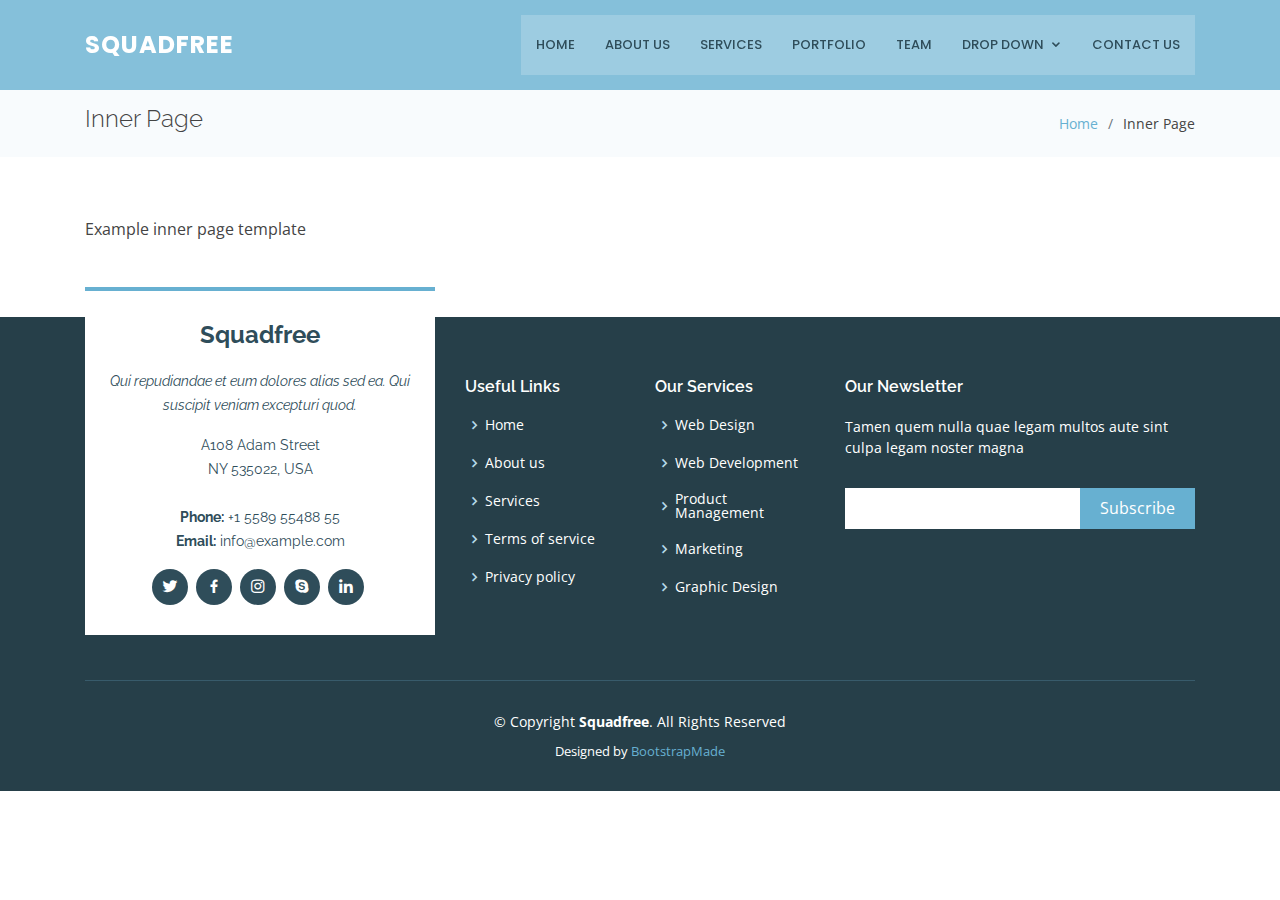
==== commit 1b476b59: "take 45" ====
--- a/inner-page.html
+++ b/inner-page.html
@@ -2,32 +2,32 @@
 <html lang="en">
 
 <head>
-  <meta charset="utf-8">
-  <meta content="width=device-width, initial-scale=1.0" name="viewport">
-
-  <title>Inner Page - Squadfree Bootstrap Template</title>
-  <meta content="" name="descriptison">
-  <meta content="" name="keywords">
-
-  <!-- Favicons -->
-  <link href="assets/img/favicon.png" rel="icon">
-  <link href="assets/img/apple-touch-icon.png" rel="apple-touch-icon">
-
-  <!-- Google Fonts -->
-  <link href="https://fonts.googleapis.com/css?family=Open+Sans:300,300i,400,400i,600,600i,700,700i|Raleway:300,300i,400,400i,500,500i,600,600i,700,700i|Poppins:300,300i,400,400i,500,500i,600,600i,700,700i" rel="stylesheet">
-
-  <!-- Vendor CSS Files -->
-  <link href="assets/vendor/bootstrap/css/bootstrap.min.css" rel="stylesheet">
-  <link href="assets/vendor/icofont/icofont.min.css" rel="stylesheet">
-  <link href="assets/vendor/boxicons/css/boxicons.min.css" rel="stylesheet">
-  <link href="assets/vendor/venobox/venobox.css" rel="stylesheet">
-  <link href="assets/vendor/owl.carousel/assets/owl.carousel.min.css" rel="stylesheet">
-  <link href="assets/vendor/aos/aos.css" rel="stylesheet">
-
-  <!-- Template Main CSS File -->
-  <link href="assets/css/style.css" rel="stylesheet">
-
-  <!-- =======================================================
+    <meta charset="utf-8">
+    <meta content="width=device-width, initial-scale=1.0" name="viewport">
+
+    <title>Inner Page - Squadfree Bootstrap Template</title>
+    <meta content="" name="descriptison">
+    <meta content="" name="keywords">
+
+    <!-- Favicons -->
+    <link href="assets/img/favicon.png" rel="icon">
+    <link href="assets/img/apple-touch-icon.png" rel="apple-touch-icon">
+
+    <!-- Google Fonts -->
+    <link href="https://fonts.googleapis.com/css?family=Open+Sans:300,300i,400,400i,600,600i,700,700i|Raleway:300,300i,400,400i,500,500i,600,600i,700,700i|Poppins:300,300i,400,400i,500,500i,600,600i,700,700i" rel="stylesheet">
+
+    <!-- Vendor CSS Files -->
+    <link href="assets/vendor/bootstrap/css/bootstrap.min.css" rel="stylesheet">
+    <link href="assets/vendor/icofont/icofont.min.css" rel="stylesheet">
+    <link href="assets/vendor/boxicons/css/boxicons.min.css" rel="stylesheet">
+    <link href="assets/vendor/venobox/venobox.css" rel="stylesheet">
+    <link href="assets/vendor/owl.carousel/assets/owl.carousel.min.css" rel="stylesheet">
+    <link href="assets/vendor/aos/aos.css" rel="stylesheet">
+
+    <!-- Template Main CSS File -->
+    <link href="assets/css/style.css" rel="stylesheet">
+
+    <!-- =======================================================
   * Template Name: Squadfree - v2.2.0
   * Template URL: https://bootstrapmade.com/squadfree-free-bootstrap-template-creative/
   * Author: BootstrapMade.com
@@ -37,166 +37,170 @@
 
 <body>
 
-  <!-- ======= Header ======= -->
-  <header id="header" class="fixed-top ">
-    <div class="container d-flex align-items-center">
-
-      <div class="logo mr-auto">
-        <h1 class="text-light"><a href="index.html"><span>Squadfree</span></a></h1>
-        <!-- Uncomment below if you prefer to use an image logo -->
-        <!-- <a href="index.html"><img src="assets/img/logo.png" alt="" class="img-fluid"></a>-->
-      </div>
-
-      <nav class="nav-menu d-none d-lg-block">
-        <ul>
-          <li><a href="index.html">Home</a></li>
-          <li><a href="#about">About Us</a></li>
-          <li><a href="#services">Services</a></li>
-          <li><a href="#portfolio">Portfolio</a></li>
-          <li><a href="#team">Team</a></li>
-          <li class="drop-down"><a href="">Drop Down</a>
-            <ul>
-              <li><a href="#">Drop Down 1</a></li>
-              <li class="drop-down"><a href="#">Drop Down 2</a>
+    <!-- ======= Header ======= -->
+    <header id="header" class="fixed-top ">
+        <div class="container d-flex align-items-center">
+
+            <div class="logo mr-auto">
+                <h1 class="text-light"><a href="index.html"><span>Squadfree</span></a></h1>
+                <!-- Uncomment below if you prefer to use an image logo -->
+                <!-- <a href="index.html"><img src="assets/img/logo.png" alt="" class="img-fluid"></a>-->
+            </div>
+
+            <nav class="nav-menu d-none d-lg-block">
                 <ul>
-                  <li><a href="#">Deep Drop Down 1</a></li>
-                  <li><a href="#">Deep Drop Down 2</a></li>
-                  <li><a href="#">Deep Drop Down 3</a></li>
-                  <li><a href="#">Deep Drop Down 4</a></li>
-                  <li><a href="#">Deep Drop Down 5</a></li>
+                    <li><a href="index.html">Home</a></li>
+                    <li><a href="#about">About Us</a></li>
+                    <li><a href="#services">Services</a></li>
+                    <li><a href="#portfolio">Portfolio</a></li>
+                    <li><a href="#team">Team</a></li>
+                    <li class="drop-down"><a href="">Drop Down</a>
+                        <ul>
+                            <li><a href="#">Drop Down 1</a></li>
+                            <li class="drop-down"><a href="#">Drop Down 2</a>
+                                <ul>
+                                    <li><a href="#">Deep Drop Down 1</a></li>
+                                    <li><a href="#">Deep Drop Down 2</a></li>
+                                    <li><a href="#">Deep Drop Down 3</a></li>
+                                    <li><a href="#">Deep Drop Down 4</a></li>
+                                    <li><a href="#">Deep Drop Down 5</a></li>
+                                </ul>
+                            </li>
+                            <li><a href="#">Drop Down 3</a></li>
+                            <li><a href="#">Drop Down 4</a></li>
+                            <li><a href="#">Drop Down 5</a></li>
+                        </ul>
+                    </li>
+                    <li><a href="#contact">Contact Us</a></li>
+
                 </ul>
-              </li>
-              <li><a href="#">Drop Down 3</a></li>
-              <li><a href="#">Drop Down 4</a></li>
-              <li><a href="#">Drop Down 5</a></li>
-            </ul>
-          </li>
-          <li><a href="#contact">Contact Us</a></li>
-
-        </ul>
-      </nav><!-- .nav-menu -->
-
-    </div>
-  </header><!-- End Header -->
-
-  <main id="main">
-
-    <!-- ======= Breadcrumbs Section ======= -->
-    <section class="breadcrumbs">
-      <div class="container">
-
-        <div class="d-flex justify-content-between align-items-center">
-          <h2>Inner Page</h2>
-          <ol>
-            <li><a href="index.html">Home</a></li>
-            <li>Inner Page</li>
-          </ol>
+            </nav>
+            <!-- .nav-menu -->
+
         </div>
-
-      </div>
-    </section><!-- End Breadcrumbs Section -->
-
-    <section class="inner-page">
-      <div class="container">
-        <p>
-          Example inner page template
-        </p>
-      </div>
-    </section>
-
-  </main><!-- End #main -->
-
-  <!-- ======= Footer ======= -->
-  <footer id="footer">
-    <div class="footer-top">
-      <div class="container">
-        <div class="row">
-
-          <div class="col-lg-4 col-md-6">
-            <div class="footer-info" data-aos="fade-up" data-aos-delay="50">
-              <h3>Squadfree</h3>
-              <p class="pb-3"><em>Qui repudiandae et eum dolores alias sed ea. Qui suscipit veniam excepturi quod.</em></p>
-              <p>
-                A108 Adam Street <br>
-                NY 535022, USA<br><br>
-                <strong>Phone:</strong> +1 5589 55488 55<br>
-                <strong>Email:</strong> info@example.com<br>
-              </p>
-              <div class="social-links mt-3">
-                <a href="#" class="twitter"><i class="bx bxl-twitter"></i></a>
-                <a href="#" class="facebook"><i class="bx bxl-facebook"></i></a>
-                <a href="#" class="instagram"><i class="bx bxl-instagram"></i></a>
-                <a href="#" class="google-plus"><i class="bx bxl-skype"></i></a>
-                <a href="#" class="linkedin"><i class="bx bxl-linkedin"></i></a>
-              </div>
-            </div>
-          </div>
-
-          <div class="col-lg-2 col-md-6 footer-links" data-aos="fade-up" data-aos-delay="150">
-            <h4>Useful Links</h4>
-            <ul>
-              <li><i class="bx bx-chevron-right"></i> <a href="#">Home</a></li>
-              <li><i class="bx bx-chevron-right"></i> <a href="#">About us</a></li>
-              <li><i class="bx bx-chevron-right"></i> <a href="#">Services</a></li>
-              <li><i class="bx bx-chevron-right"></i> <a href="#">Terms of service</a></li>
-              <li><i class="bx bx-chevron-right"></i> <a href="#">Privacy policy</a></li>
-            </ul>
-          </div>
-
-          <div class="col-lg-2 col-md-6 footer-links" data-aos="fade-up" data-aos-delay="250">
-            <h4>Our Services</h4>
-            <ul>
-              <li><i class="bx bx-chevron-right"></i> <a href="#">Web Design</a></li>
-              <li><i class="bx bx-chevron-right"></i> <a href="#">Web Development</a></li>
-              <li><i class="bx bx-chevron-right"></i> <a href="#">Product Management</a></li>
-              <li><i class="bx bx-chevron-right"></i> <a href="#">Marketing</a></li>
-              <li><i class="bx bx-chevron-right"></i> <a href="#">Graphic Design</a></li>
-            </ul>
-          </div>
-
-          <div class="col-lg-4 col-md-6 footer-newsletter" data-aos="fade-up" data-aos-delay="350">
-            <h4>Our Newsletter</h4>
-            <p>Tamen quem nulla quae legam multos aute sint culpa legam noster magna</p>
-            <form action="" method="post">
-              <input type="email" name="email"><input type="submit" value="Subscribe">
-            </form>
-
-          </div>
-
+    </header>
+    <!-- End Header -->
+
+    <main id="main">
+
+        <!-- ======= Breadcrumbs Section ======= -->
+        <section class="breadcrumbs">
+            <div class="container">
+
+                <div class="d-flex justify-content-between align-items-center">
+                    <h2>Inner Page</h2>
+                    <ol>
+                        <li><a href="index.html">Home</a></li>
+                        <li>Inner Page</li>
+                    </ol>
+                </div>
+
+            </div>
+        </section>
+        <!-- End Breadcrumbs Section -->
+
+        <section class="inner-page">
+            <div class="container">
+                <p>
+                    Example inner page template
+                </p>
+            </div>
+        </section>
+
+    </main>
+    <!-- End #main -->
+
+    <!-- ======= Footer ======= -->
+    <footer id="footer">
+        <div class="footer-top">
+            <div class="container">
+                <div class="row">
+
+                    <div class="col-lg-4 col-md-6">
+                        <div class="footer-info" data-aos-delay="50">
+                            <h3>Squadfree</h3>
+                            <p class="pb-3"><em>Qui repudiandae et eum dolores alias sed ea. Qui suscipit veniam excepturi quod.</em></p>
+                            <p>
+                                A108 Adam Street <br> NY 535022, USA<br><br>
+                                <strong>Phone:</strong> +1 5589 55488 55<br>
+                                <strong>Email:</strong> info@example.com<br>
+                            </p>
+                            <div class="social-links mt-3">
+                                <a href="#" class="twitter"><i class="bx bxl-twitter"></i></a>
+                                <a href="#" class="facebook"><i class="bx bxl-facebook"></i></a>
+                                <a href="#" class="instagram"><i class="bx bxl-instagram"></i></a>
+                                <a href="#" class="google-plus"><i class="bx bxl-skype"></i></a>
+                                <a href="#" class="linkedin"><i class="bx bxl-linkedin"></i></a>
+                            </div>
+                        </div>
+                    </div>
+
+                    <div class="col-lg-2 col-md-6 footer-links" data-aos-delay="150">
+                        <h4>Useful Links</h4>
+                        <ul>
+                            <li><i class="bx bx-chevron-right"></i> <a href="#">Home</a></li>
+                            <li><i class="bx bx-chevron-right"></i> <a href="#">About us</a></li>
+                            <li><i class="bx bx-chevron-right"></i> <a href="#">Services</a></li>
+                            <li><i class="bx bx-chevron-right"></i> <a href="#">Terms of service</a></li>
+                            <li><i class="bx bx-chevron-right"></i> <a href="#">Privacy policy</a></li>
+                        </ul>
+                    </div>
+
+                    <div class="col-lg-2 col-md-6 footer-links" data-aos-delay="250">
+                        <h4>Our Services</h4>
+                        <ul>
+                            <li><i class="bx bx-chevron-right"></i> <a href="#">Web Design</a></li>
+                            <li><i class="bx bx-chevron-right"></i> <a href="#">Web Development</a></li>
+                            <li><i class="bx bx-chevron-right"></i> <a href="#">Product Management</a></li>
+                            <li><i class="bx bx-chevron-right"></i> <a href="#">Marketing</a></li>
+                            <li><i class="bx bx-chevron-right"></i> <a href="#">Graphic Design</a></li>
+                        </ul>
+                    </div>
+
+                    <div class="col-lg-4 col-md-6 footer-newsletter" data-aos-delay="350">
+                        <h4>Our Newsletter</h4>
+                        <p>Tamen quem nulla quae legam multos aute sint culpa legam noster magna</p>
+                        <form action="" method="post">
+                            <input type="email" name="email"><input type="submit" value="Subscribe">
+                        </form>
+
+                    </div>
+
+                </div>
+            </div>
         </div>
-      </div>
-    </div>
-
-    <div class="container">
-      <div class="copyright">
-        &copy; Copyright <strong><span>Squadfree</span></strong>. All Rights Reserved
-      </div>
-      <div class="credits">
-        <!-- All the links in the footer should remain intact. -->
-        <!-- You can delete the links only if you purchased the pro version. -->
-        <!-- Licensing information: https://bootstrapmade.com/license/ -->
-        <!-- Purchase the pro version with working PHP/AJAX contact form: https://bootstrapmade.com/squadfree-free-bootstrap-template-creative/ -->
-        Designed by <a href="https://bootstrapmade.com/">BootstrapMade</a>
-      </div>
-    </div>
-  </footer><!-- End Footer -->
-
-  <a href="#" class="back-to-top"><i class="icofont-simple-up"></i></a>
-
-  <!-- Vendor JS Files -->
-  <script src="assets/vendor/jquery/jquery.min.js"></script>
-  <script src="assets/vendor/bootstrap/js/bootstrap.bundle.min.js"></script>
-  <script src="assets/vendor/jquery.easing/jquery.easing.min.js"></script>
-  <script src="assets/vendor/php-email-form/validate.js"></script>
-  <script src="assets/vendor/waypoints/jquery.waypoints.min.js"></script>
-  <script src="assets/vendor/counterup/counterup.min.js"></script>
-  <script src="assets/vendor/isotope-layout/isotope.pkgd.min.js"></script>
-  <script src="assets/vendor/venobox/venobox.min.js"></script>
-  <script src="assets/vendor/owl.carousel/owl.carousel.min.js"></script>
-  <script src="assets/vendor/aos/aos.js"></script>
-
-  <!-- Template Main JS File -->
-  <script src="assets/js/main.js"></script>
+
+        <div class="container">
+            <div class="copyright">
+                &copy; Copyright <strong><span>Squadfree</span></strong>. All Rights Reserved
+            </div>
+            <div class="credits">
+                <!-- All the links in the footer should remain intact. -->
+                <!-- You can delete the links only if you purchased the pro version. -->
+                <!-- Licensing information: https://bootstrapmade.com/license/ -->
+                <!-- Purchase the pro version with working PHP/AJAX contact form: https://bootstrapmade.com/squadfree-free-bootstrap-template-creative/ -->
+                Designed by <a href="https://bootstrapmade.com/">BootstrapMade</a>
+            </div>
+        </div>
+    </footer>
+    <!-- End Footer -->
+
+    <a href="#" class="back-to-top"><i class="icofont-simple-up"></i></a>
+
+    <!-- Vendor JS Files -->
+    <script src="assets/vendor/jquery/jquery.min.js"></script>
+    <script src="assets/vendor/bootstrap/js/bootstrap.bundle.min.js"></script>
+    <script src="assets/vendor/jquery.easing/jquery.easing.min.js"></script>
+    <script src="assets/vendor/php-email-form/validate.js"></script>
+    <script src="assets/vendor/waypoints/jquery.waypoints.min.js"></script>
+    <script src="assets/vendor/counterup/counterup.min.js"></script>
+    <script src="assets/vendor/isotope-layout/isotope.pkgd.min.js"></script>
+    <script src="assets/vendor/venobox/venobox.min.js"></script>
+    <script src="assets/vendor/owl.carousel/owl.carousel.min.js"></script>
+    <script src="assets/vendor/aos/aos.js"></script>
+
+    <!-- Template Main JS File -->
+    <script src="assets/js/main.js"></script>
 
 </body>
 
